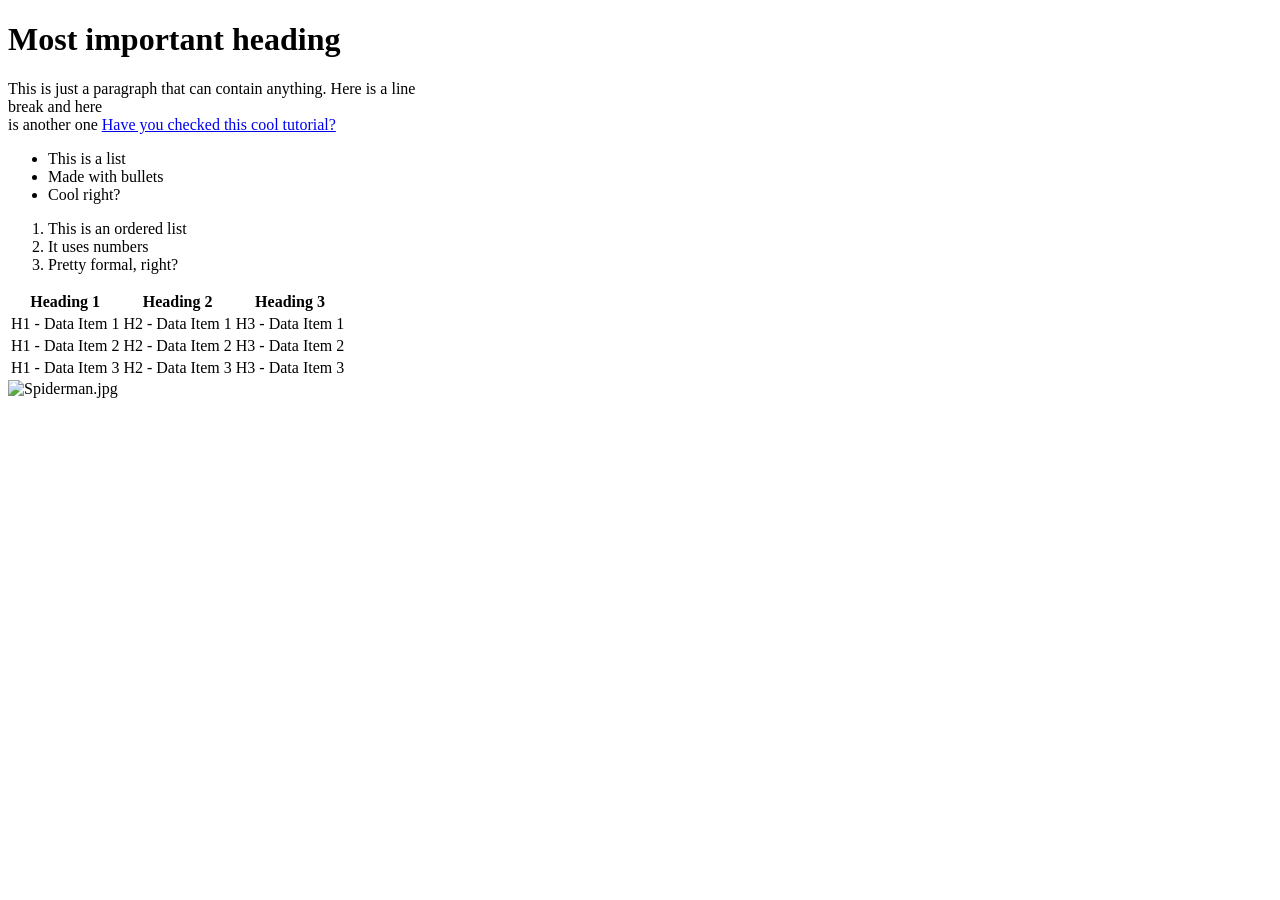
==== front.html @ fae96b5d "Random files I just want to try out GitHub features." ====
<!DOCTYPE html>
<html>

    <head>
        <title>My First Page</title>
    </head>

    <body>

        <h1>Most important heading</h1>
        <p>This is just a paragraph that can contain
            anything. Here is a line <br> break and here <br> 
            is another one
            <a href="https://www.w3schools.com/html/html_intro.asp" target="_blank">
                Have you checked this cool tutorial?
            </a>
        </p>

        <ul>
            <li>This is a list</li>
            <li>Made with bullets</li>
            <li>Cool right?</li>
        </ul>
        
        <ol>
            <li>This is an ordered list</li>
            <li>It uses numbers</li>
            <li>Pretty formal, right?</li>
        </ol>

        <table>

            <tr>

                <th>Heading 1</th>

                <th>Heading 2</th>

                <th>Heading 3</th>

            </tr>

            <tr>

                <td>H1 - Data Item 1</td>

                <td>H2 - Data Item 1</td>

                <td>H3 - Data Item 1</td>

            </tr>

            <tr>

                <td>H1 - Data Item 2</td>

                <td>H2 - Data Item 2</td>

                <td>H3 - Data Item 2</td>

            </tr>

            <tr>

                <td>H1 - Data Item 3</td>

                <td>H2 - Data Item 3</td>

                <td>H3 - Data Item 3</td>
                

            </tr>

        </table>
        
        <img src="C:\Users\leona\OneDrive\Documents\PROGRAMMING\Amazon Java Basics\wallpaperflare.com_wallpaper.jpg" alt="Spiderman.jpg">

    </body>

</html>
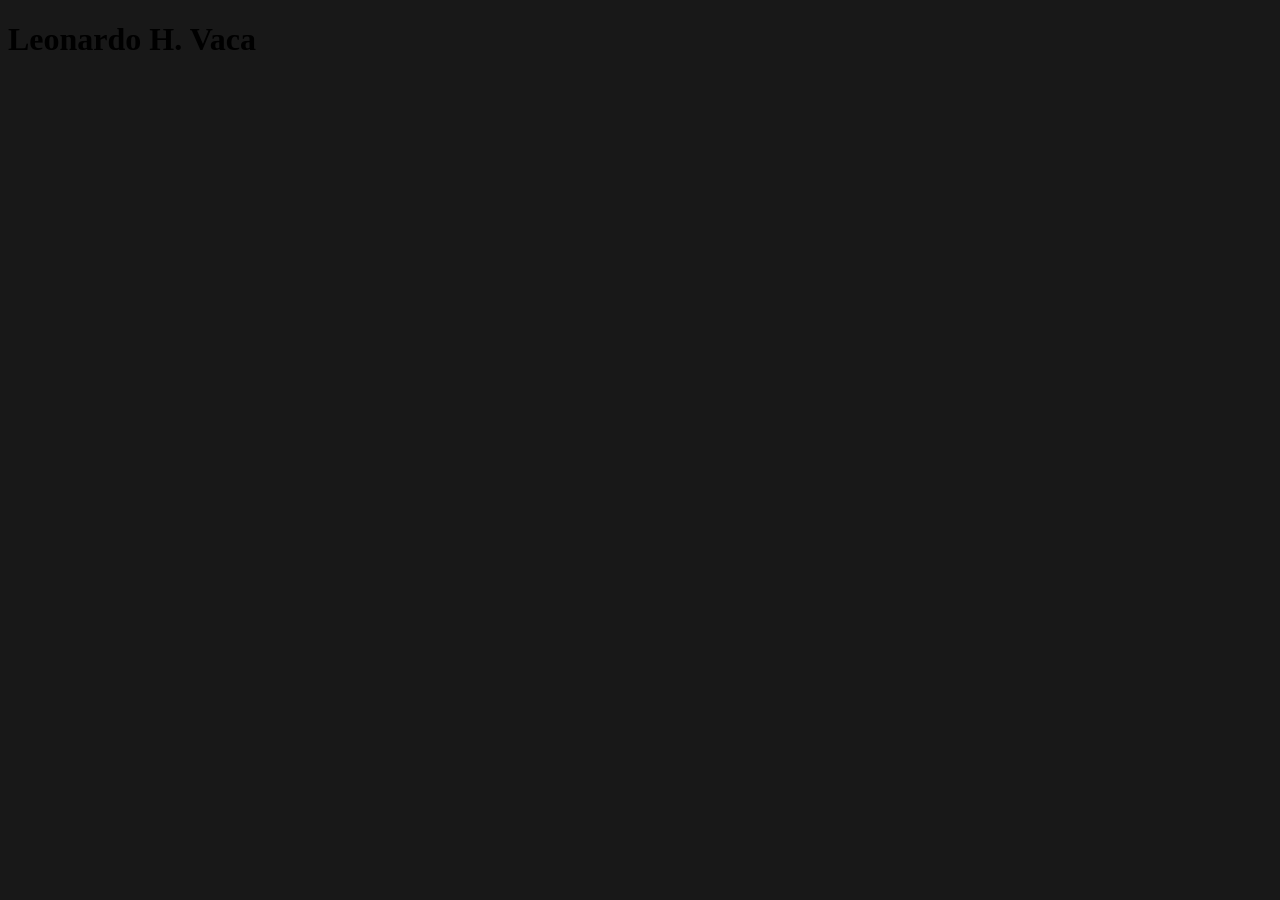
==== commit 1c4deecb: "first files" ====
--- a/front.html
+++ b/front.html
@@ -1,80 +1,15 @@
 <!DOCTYPE html>
 <html>
-
     <head>
-        <title>My First Page</title>
+        <meta charset="UTF-8">
+        <meta name="description" 
+        content="This webpage works as a CV for any recruiter that may find my profile">
+        <title>Leonardo H. Vaca</title>
+        <link rel="stylesheet" href="Style.css">
     </head>
-
     <body>
-
-        <h1>Most important heading</h1>
-        <p>This is just a paragraph that can contain
-            anything. Here is a line <br> break and here <br> 
-            is another one
-            <a href="https://www.w3schools.com/html/html_intro.asp" target="_blank">
-                Have you checked this cool tutorial?
-            </a>
-        </p>
-
-        <ul>
-            <li>This is a list</li>
-            <li>Made with bullets</li>
-            <li>Cool right?</li>
-        </ul>
-        
-        <ol>
-            <li>This is an ordered list</li>
-            <li>It uses numbers</li>
-            <li>Pretty formal, right?</li>
-        </ol>
-
-        <table>
-
-            <tr>
-
-                <th>Heading 1</th>
-
-                <th>Heading 2</th>
-
-                <th>Heading 3</th>
-
-            </tr>
-
-            <tr>
-
-                <td>H1 - Data Item 1</td>
-
-                <td>H2 - Data Item 1</td>
-
-                <td>H3 - Data Item 1</td>
-
-            </tr>
-
-            <tr>
-
-                <td>H1 - Data Item 2</td>
-
-                <td>H2 - Data Item 2</td>
-
-                <td>H3 - Data Item 2</td>
-
-            </tr>
-
-            <tr>
-
-                <td>H1 - Data Item 3</td>
-
-                <td>H2 - Data Item 3</td>
-
-                <td>H3 - Data Item 3</td>
-                
-
-            </tr>
-
-        </table>
-        
-        <img src="C:\Users\leona\OneDrive\Documents\PROGRAMMING\Amazon Java Basics\wallpaperflare.com_wallpaper.jpg" alt="Spiderman.jpg">
-
+        <h1>
+            Leonardo H. Vaca
+        </h1>
     </body>
-
 </html>
--- a/Style.css
+++ b/Style.css
@@ -0,0 +1,3 @@
+html {
+    background-color: #181818 ;
+}
